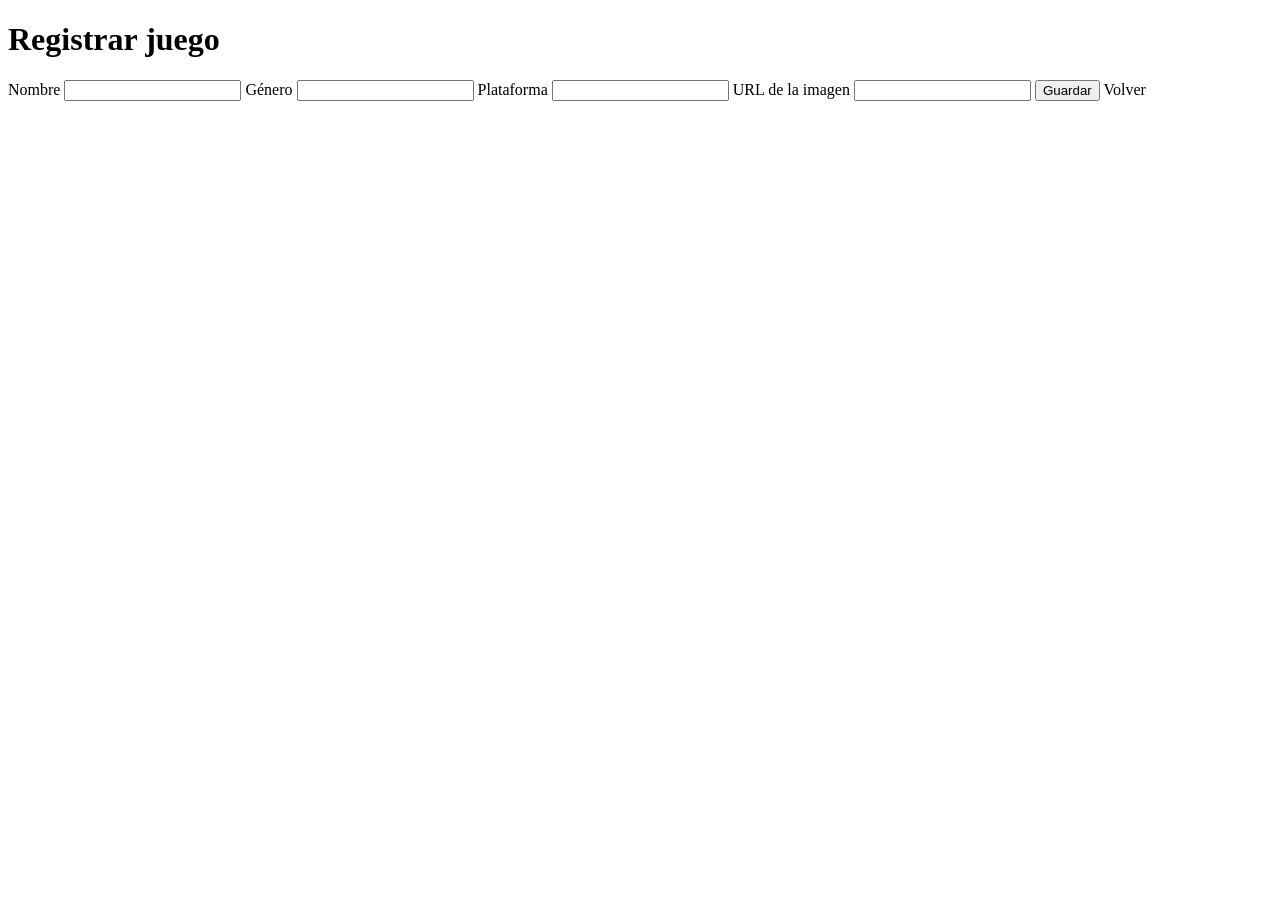
==== web/src/main/resources/templates/nuevo.html @ bf66d710 "Catalogo de videojuegos con pipeline de Jenkins" ====
<!DOCTYPE html>
<html lang="es" xmlns:th="http://www.thymeleaf.org">
<head>
    <meta charset="UTF-8">
    <title>Registrar juego</title>
    <link rel="stylesheet" th:href="@{/estilos.css}">
</head>
<body>
<h1>Registrar juego</h1>

<form class="formulario" th:action="@{/juegos}" th:object="${juego}" method="post">
    <label>Nombre</label>
    <input type="text" th:field="*{nombre}" required>

    <label>Género</label>
    <input type="text" th:field="*{genero}" list="listaGeneros" required>
    <datalist id="listaGeneros">
        <option th:each="genero : ${generos}" th:value="${genero}"></option>
    </datalist>

    <label>Plataforma</label>
    <input type="text" th:field="*{plataforma}">

    <label>URL de la imagen</label>
    <input type="text" th:field="*{imagenUrl}">

    <button type="submit">Guardar</button>
    <a th:href="@{/}">Volver</a>
</form>
</body>
</html>
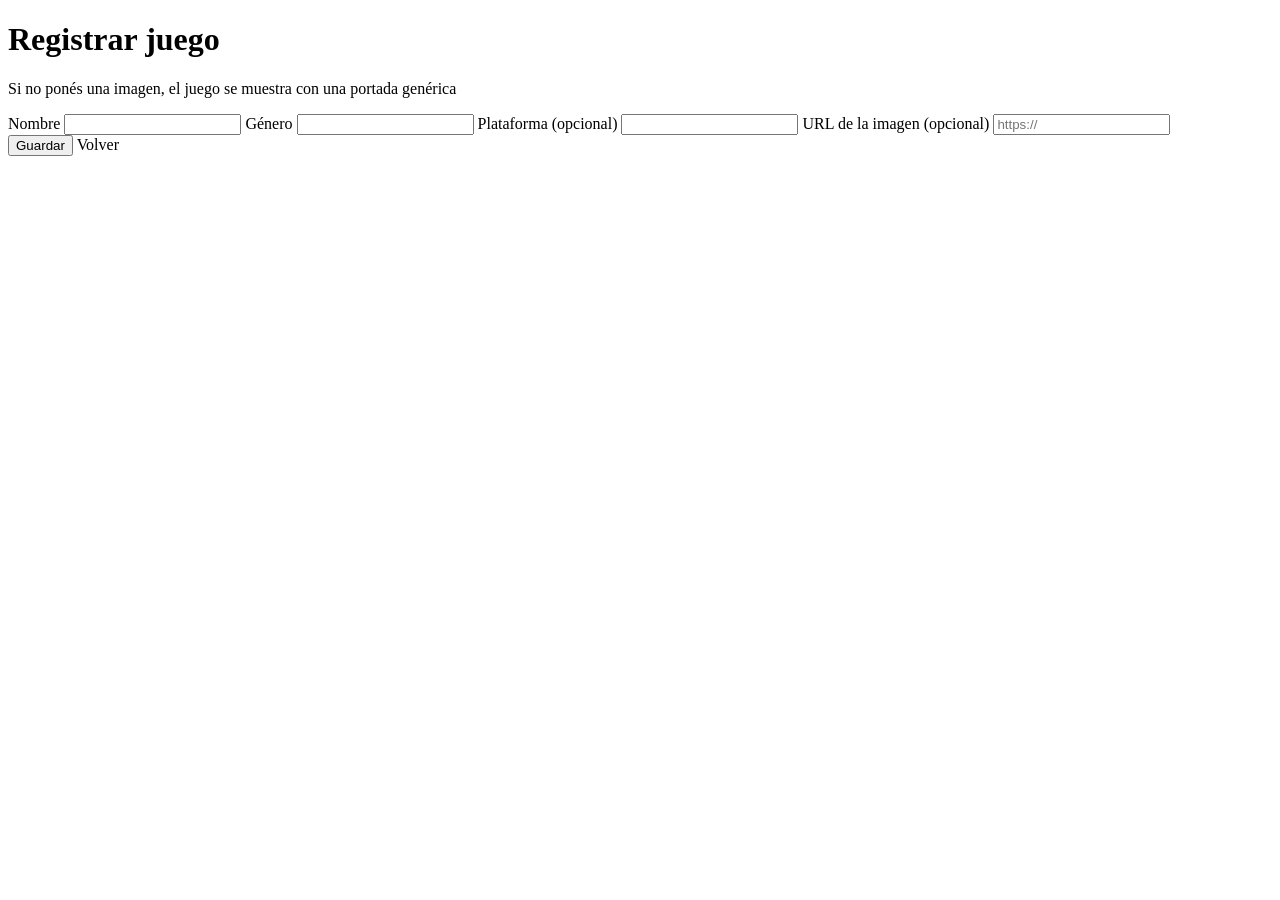
==== commit a30fe099: "Mejoro el diseño del catálogo y agrego las portadas de los juegos" ====
--- a/web/src/main/resources/templates/nuevo.html
+++ b/web/src/main/resources/templates/nuevo.html
@@ -2,30 +2,43 @@
 <html lang="es" xmlns:th="http://www.thymeleaf.org">
 <head>
     <meta charset="UTF-8">
+    <meta name="viewport" content="width=device-width, initial-scale=1">
     <title>Registrar juego</title>
+    <link rel="preconnect" href="https://fonts.googleapis.com">
+    <link rel="preconnect" href="https://fonts.gstatic.com" crossorigin>
+    <link rel="stylesheet" href="https://fonts.googleapis.com/css2?family=Pixelify+Sans:wght@600&family=Rubik:wght@400;600&family=Silkscreen&display=swap">
     <link rel="stylesheet" th:href="@{/estilos.css}">
 </head>
 <body>
-<h1>Registrar juego</h1>
+<main class="pagina">
+    <h1>Registrar juego</h1>
+    <p class="subtitulo">Si no ponés una imagen, el juego se muestra con una portada genérica</p>
 
-<form class="formulario" th:action="@{/juegos}" th:object="${juego}" method="post">
-    <label>Nombre</label>
-    <input type="text" th:field="*{nombre}" required>
+    <div class="panel">
+        <p class="error" th:if="${error}" th:text="${error}"></p>
 
-    <label>Género</label>
-    <input type="text" th:field="*{genero}" list="listaGeneros" required>
-    <datalist id="listaGeneros">
-        <option th:each="genero : ${generos}" th:value="${genero}"></option>
-    </datalist>
+        <form class="formulario" th:action="@{/juegos}" th:object="${juego}" method="post">
+            <label for="nombre">Nombre</label>
+            <input type="text" th:field="*{nombre}" maxlength="100" required>
 
-    <label>Plataforma</label>
-    <input type="text" th:field="*{plataforma}">
+            <label for="genero">Género</label>
+            <input type="text" th:field="*{genero}" list="listaGeneros" maxlength="50" required>
+            <datalist id="listaGeneros">
+                <option th:each="genero : ${generos}" th:value="${genero}"></option>
+            </datalist>
 
-    <label>URL de la imagen</label>
-    <input type="text" th:field="*{imagenUrl}">
+            <label for="plataforma">Plataforma <span class="opcional">(opcional)</span></label>
+            <input type="text" th:field="*{plataforma}" maxlength="50">
 
-    <button type="submit">Guardar</button>
-    <a th:href="@{/}">Volver</a>
-</form>
+            <label for="imagenUrl">URL de la imagen <span class="opcional">(opcional)</span></label>
+            <input type="url" th:field="*{imagenUrl}" maxlength="300" placeholder="https://">
+
+            <div class="acciones">
+                <button class="boton-principal" type="submit">Guardar</button>
+                <a class="boton" th:href="@{/}">Volver</a>
+            </div>
+        </form>
+    </div>
+</main>
 </body>
 </html>
